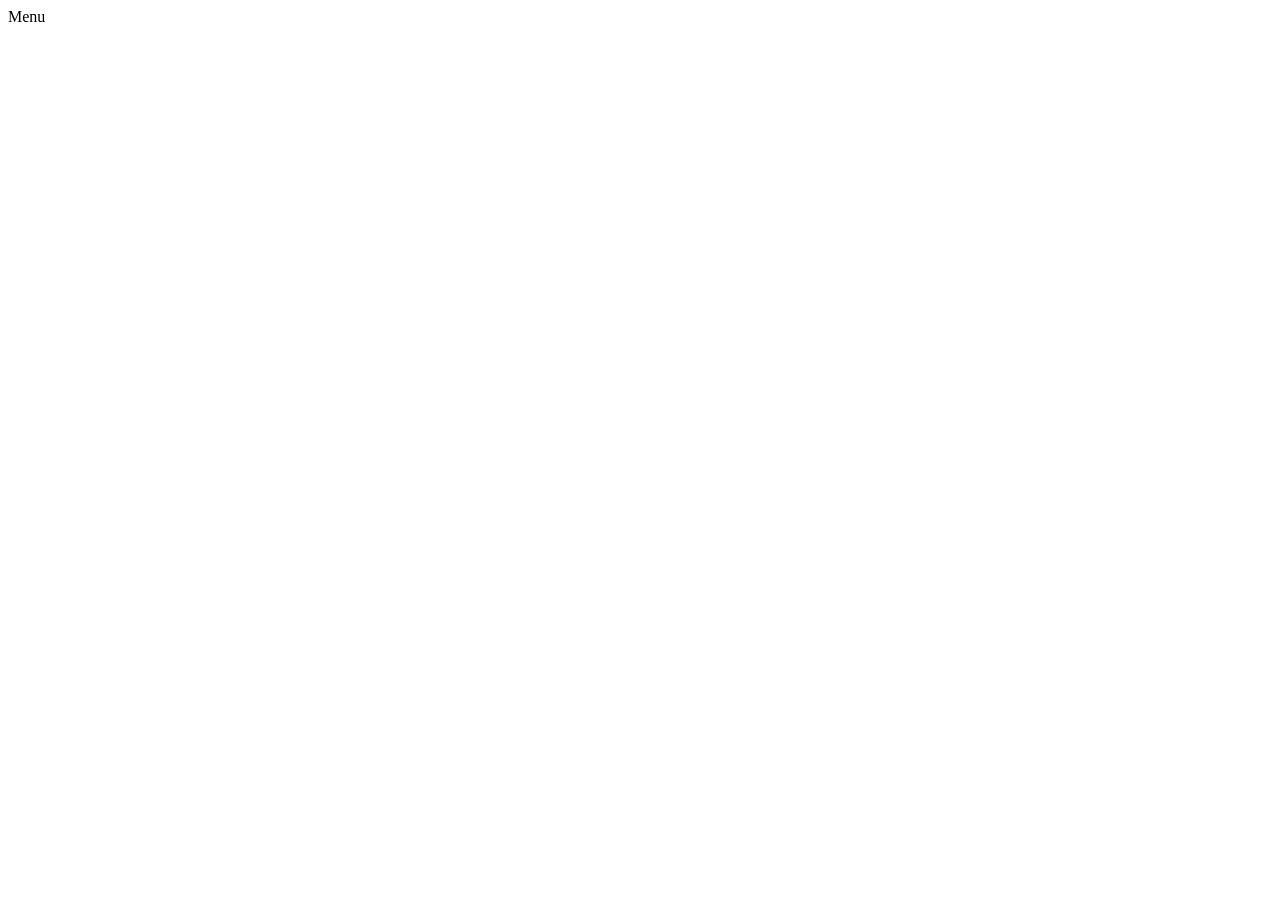
==== Ruben.html @ 9eabaa75 "se crearon los archivos del proyecto" ====
<!DOCTYPE html>
<html lang="en">
<head>
    <meta charset="UTF-8">
    <meta name="viewport" content="width=device-width, initial-scale=1.0">
    <title>Hombre</title>
</head>
<body>
    <header>
        <nav class="Menu">Menu</nav>
    </header>
</body>
</html>
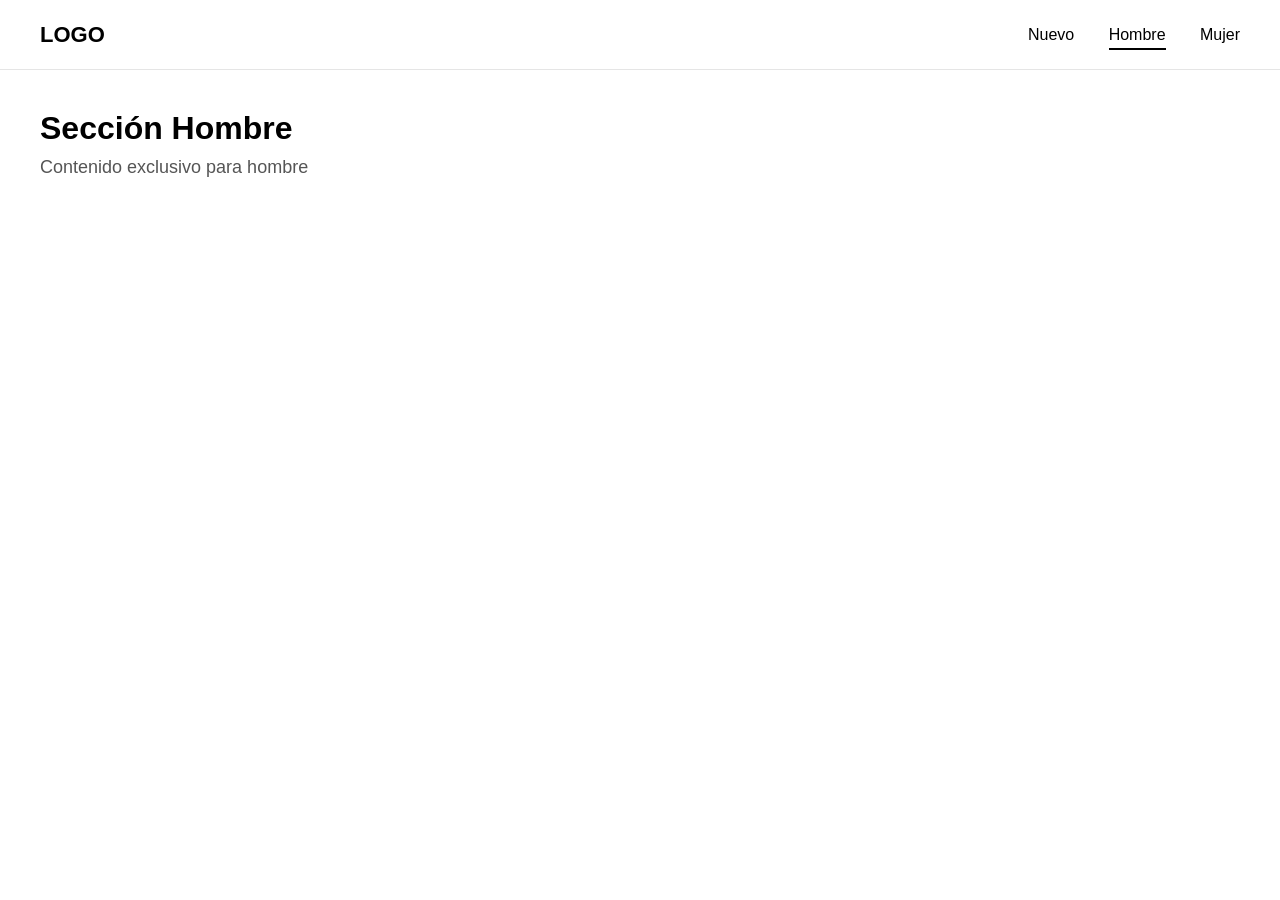
==== commit 8983940c: "Commit: estilo de los archivos Ruben.html y index.html" ====
--- a/Ruben.html
+++ b/Ruben.html
@@ -1,13 +1,28 @@
 <!DOCTYPE html>
-<html lang="en">
+<html lang="es">
 <head>
     <meta charset="UTF-8">
-    <meta name="viewport" content="width=device-width, initial-scale=1.0">
     <title>Hombre</title>
+    <link rel="stylesheet" href="hombre.css">
 </head>
 <body>
-    <header>
-        <nav class="Menu">Menu</nav>
-    </header>
+
+<header class="menu">
+    <div class="logo">
+        <span>LOGO</span>
+    </div>
+
+    <nav class="nav">
+        <a href="index.html">Nuevo</a>
+        <a href="Ruben.html" class="activo">Hombre</a>
+        <a href="#">Mujer</a>
+    </nav>
+</header>
+
+<section class="contenido">
+    <h1>Sección Hombre</h1>
+    <p>Contenido exclusivo para hombre</p>
+</section>
+
 </body>
 </html>
--- a/hombre.css
+++ b/hombre.css
@@ -0,0 +1,47 @@
+* {
+    margin: 0;
+    padding: 0;
+    box-sizing: border-box;
+    font-family: Arial, Helvetica, sans-serif;
+}
+
+.menu {
+    width: 100%;
+    height: 70px;
+    display: flex;
+    align-items: center;
+    justify-content: space-between;
+    padding: 0 40px;
+    border-bottom: 1px solid #e5e5e5;
+}
+
+.logo {
+    font-size: 22px;
+    font-weight: bold;
+}
+
+.nav a {
+    margin-left: 30px;
+    text-decoration: none;
+    color: #000;
+    font-size: 16px;
+}
+
+.nav .activo {
+    border-bottom: 2px solid black;
+    padding-bottom: 5px;
+}
+
+.contenido {
+    padding: 40px;
+}
+
+.contenido h1 {
+    font-size: 32px;
+    margin-bottom: 10px;
+}
+
+.contenido p {
+    font-size: 18px;
+    color: #555;
+}
